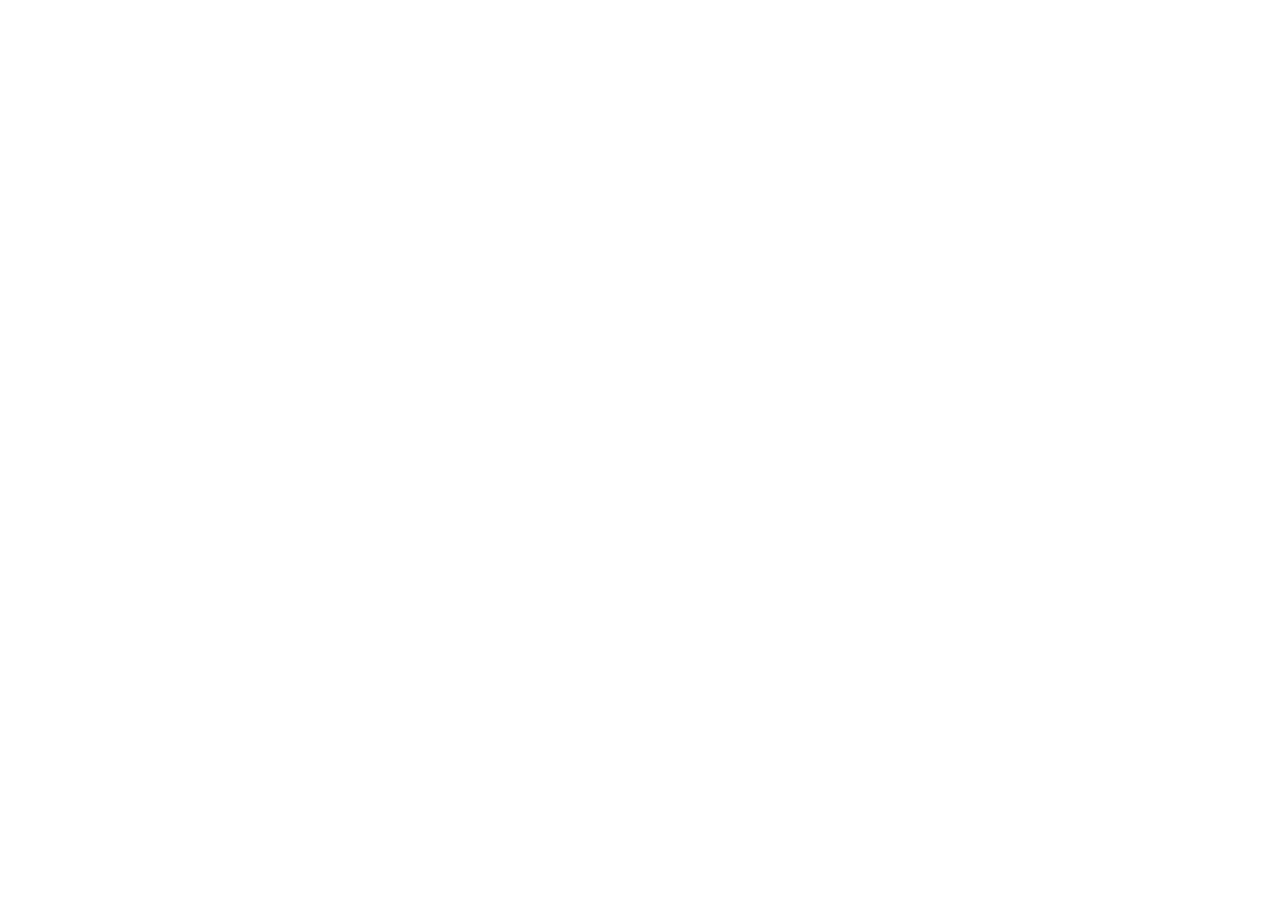
==== beshoBIrthday/index.html @ f3a8ac07 "Add files via upload" ====
<!DOCTYPE html>
<html lang="en">
<head>
    <!-- meta data -->
    <meta charset="UTF-8">
    <meta name="viewport" content="width=device-width, initial-scale=1.0">
    <title>ForLove</title>

    <!-- links -->
    <link rel="stylesheet" href="/asetes/style/style.css">
   <link rel="icon"  href="asetes/media/love.jpg">
</head>
<body>
    <main>

        <section>
            <a href="/asetes/page/inGIft.html"><img src="/asetes/media/image.png" alt=""></a>
        </section>
    </main>
</body>
</html>
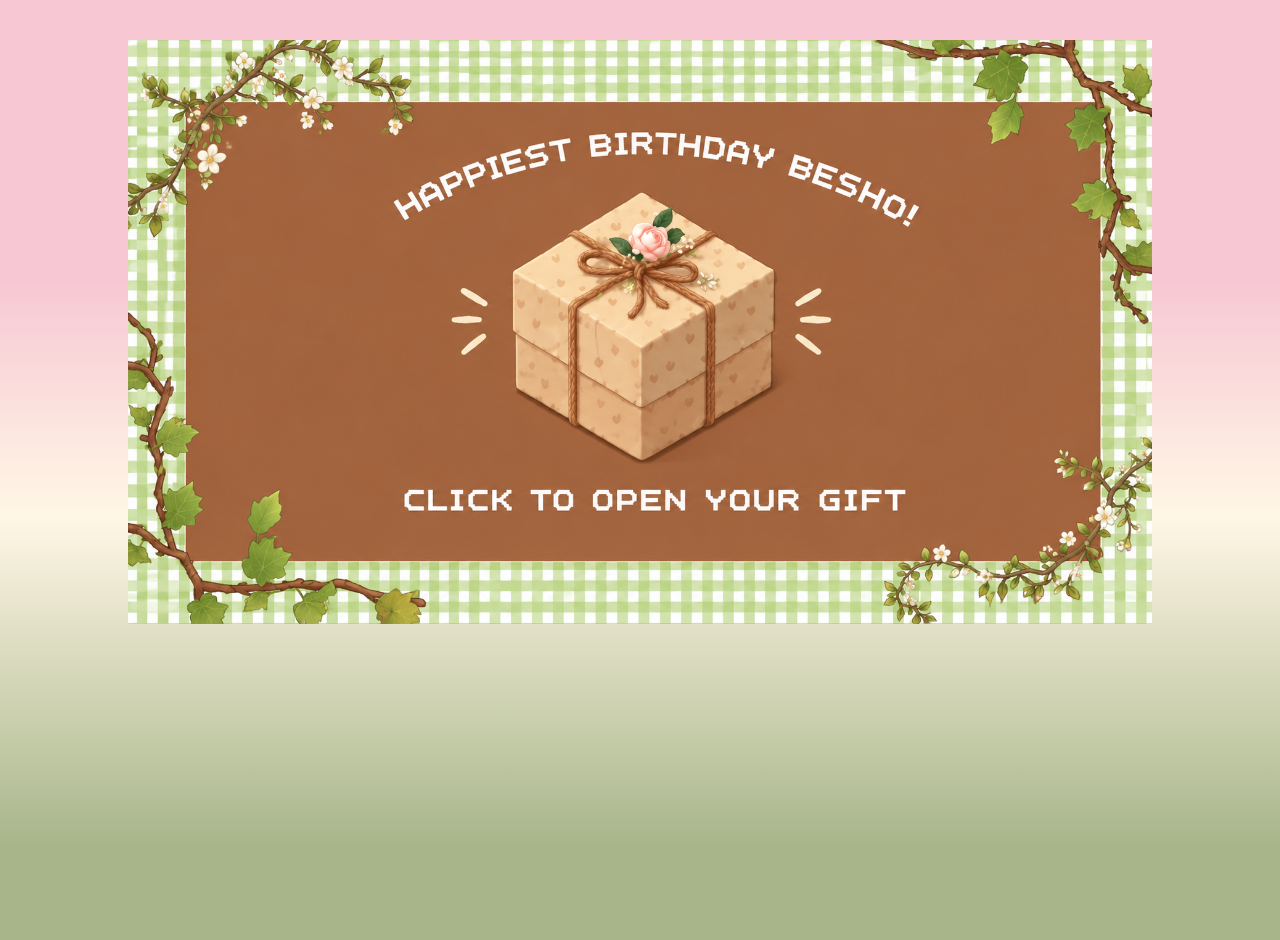
==== commit ef8f9e96: "Fix HTML structure in index.html" ====
--- a/beshoBIrthday/index.html
+++ b/beshoBIrthday/index.html
@@ -7,15 +7,15 @@
     <title>ForLove</title>
 
     <!-- links -->
-    <link rel="stylesheet" href="/asetes/style/style.css">
+    <link rel="stylesheet" href="asetes/style/style.css">
    <link rel="icon"  href="asetes/media/love.jpg">
 </head>
 <body>
     <main>
 
         <section>
-            <a href="/asetes/page/inGIft.html"><img src="/asetes/media/image.png" alt=""></a>
+            <a href="asetes/page/inGIft.html"><img src="asetes/media/image.png" alt=""></a>
         </section>
     </main>
 </body>
-</html>+</html>
--- a/beshoBIrthday/asetes/style/style.css
+++ b/beshoBIrthday/asetes/style/style.css
@@ -0,0 +1,49 @@
+*{
+    padding: 0;
+    margin: 0;
+}
+body{
+     background: #F7C8D3;
+background: linear-gradient(180deg, rgba(247, 200, 211, 1) 30%, rgba(255, 247, 230, 1) 55%, rgba(168, 181, 138, 1) 90%);
+   
+   width: 100%; 
+    height: 100vh;
+    
+}
+section{
+    margin: 40px auto;
+     width: 80%; 
+    height: 100vh;
+   
+}
+img{
+    width: 100%;
+     height: auto;
+    display: block;
+     transition: transform 0.3s ease;
+
+}
+img:hover{
+    animation: bounce 0.8s ease-in-out infinite;
+}
+@keyframes bounce {
+    0%, 100% {
+        transform: translateY(0);
+    }
+
+    30% {
+        transform: translateY(-20px);
+    }
+
+    50% {
+        transform: translateY(0);
+    }
+
+    70% {
+        transform: translateY(-10px);
+    }
+
+    90% {
+        transform: translateY(0);
+    }
+}
